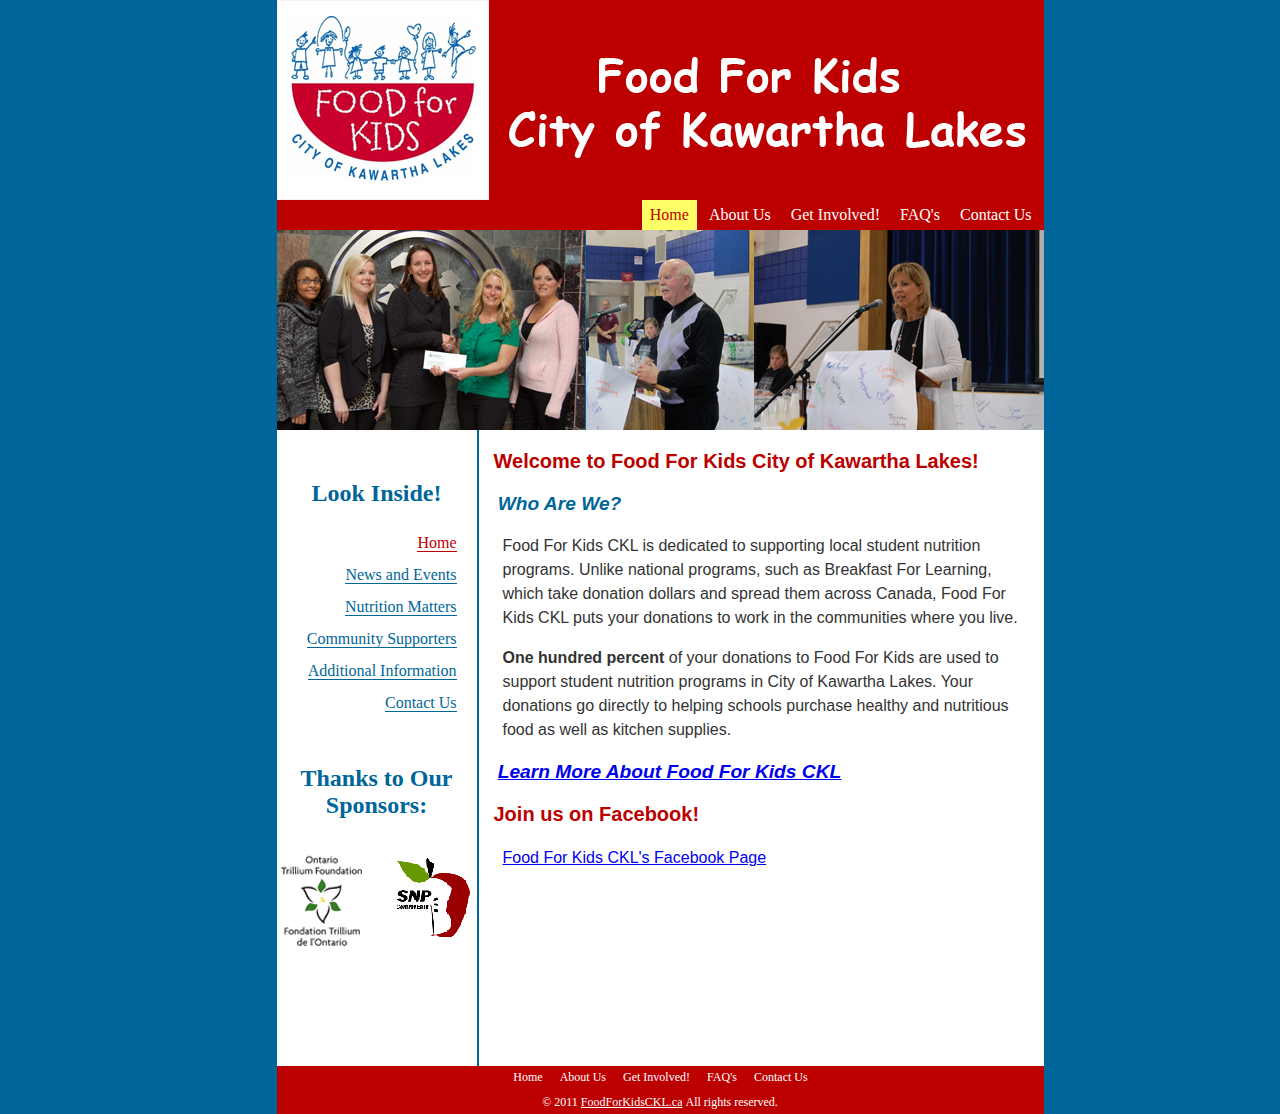
==== index.html @ 36b68f15 "Initial commit" ====
<!DOCTYPE html PUBLIC "-//W3C//DTD XHTML 1.0 Transitional//EN" "http://www.w3.org/TR/xhtml1/DTD/xhtml1-transitional.dtd">
<html xmlns="http://www.w3.org/1999/xhtml">
<head>
<meta http-equiv="Content-Type" content="text/html; charset=utf-8" />
<title>foodforkidsckl.ca</title>


<link href="main.css" rel="stylesheet" type="text/css" />

</head>

<body>
	<div id="container">
    <div id="FFKLogo"><img src="_images/Banner_767pxWide.jpg" alt="FoodForKidsLogo" width="767" height="200" /></div>
    
    <div id="nav">
    <ul>
    	<li><a href="ContactUs.htm">Contact Us</a></li> 
        <li><a href="FAQs.htm">FAQ's</a></li>
        <li><a href="HowToGetInvolved.htm">Get Involved!</a></li>
        <li><a href="AboutUs.htm">About Us</a></li>
    	<li><a href="index.html" class="current">Home</a></li>
        </ul>
</div>

<div id="pictures">

<SCRIPT LANGUAGE="Javascript"  type="text/javascript">  
// -->
                      function image() {  
};

image = new image();
number = 0;

// imageArray
					image[number++] = "<img src='_images/EatingKids_01.jpg' alt=' Reload page to see another image.' border='0' width='767' height='200'>"
					image[number++] = "<img src='_images/EatingKids_02.jpg' alt=' Reload page to see another image.' border='0' width='767' height='200'>"
					image[number++] = "<img src='_images/EatingKids_03.jpg' alt=' Reload page to see another image.' border='0' width='767' height='200'>"
					image[number++] = "<img src='_images/EatingKids_04.jpg' alt=' Reload page to see another image.' border='0' width='767' height='200'>"
					image[number++] = "<img src='_images/EatingKids_05.jpg' alt=' Reload page to see another image.' border='0' width='767' height='200'>"
					image[number++] = "<img src='_images/EatingKids_06.jpg' alt=' Reload page to see another image.' border='0' width='767' height='200'>"
					image[number++] = "<img src='_images/EatingKids_07.jpg' alt=' Reload page to see another image.' border='0' width='767' height='200'>"
					image[number++] = "<img src='_images/EatingKids_08.jpg' alt=' Reload page to see another image.' border='0' width='767' height='200'>"
					image[number++] = "<img src='_images/EatingKids_09.jpg' alt=' Reload page to see another image.' border='0' width='767' height='200'>"
					image[number++] = "<img src='_images/EatingKids_10.jpg' alt=' Reload page to see another image.' border='0' width='767' height='200'>"
					image[number++] = "<img src='_images/EatingKids_11.jpg' alt=' Reload page to see another image.' border='0' width='767' height='200'>"

// keep adding items here...

increment = Math.floor(Math.random() * number);

document.write(image[increment]);

// --></SCRIPT>
</div>

        <div id="sidebar" class="Index">
        	<h1>Look Inside!</h1>
            	<ul>
                	<li><a href="index.html" class="current">Home</a></li>
                    <li><a href="NewsEventsList.htm">News and Events</a></li>
                    <li><a href="NutritionMatters.htm">Nutrition Matters</a></li>
                    <li><a href="CommunitySupporters.htm">Community Supporters</a></li>
                    <li><a href="AdditionalInformation.htm">Additional Information</a></li>
                    <li><a href="ContactUs.htm">Contact Us</a></li>
				</ul>
                <br />
            <h2>Thanks to Our Sponsors:</h2>
            <div id="SponsorsLogos"><img src="_images/Sponsors_whitebackground.jpg" alt="FoodForKidsLogoSmall" width="200" height="200" /></div>
		</div><!--end#sidebar-->   

                                   
      <div id="mainContent" class="Index">
        <h1>Welcome to Food For Kids City of Kawartha Lakes!</h1>
            <h2>Who Are We?</h2>
            	<p>Food For Kids CKL is dedicated to supporting local student nutrition programs.  Unlike national programs, such as Breakfast For Learning, which take donation dollars and spread them across Canada, Food For Kids CKL puts your donations to work in the communities where you live.</p>  
                <p><b>One hundred percent</b> of your donations to Food For Kids are used to support student nutrition programs in City of Kawartha Lakes.  Your donations go directly to helping schools purchase healthy and nutritious food as well as kitchen supplies.</p>
            
        
        	<h2><a href="AboutUs.htm">Learn More About Food For Kids CKL</a></h2>
              
              <h1>Join us on Facebook!</h1>
              <p><a href="http://www.facebook.com/foodforkids.ckl" target="_blank">Food For Kids CKL's Facebook Page</a></p>
                <br />
                  <br />
                    <br />
                      <br />
                        <br />  <br />
                          <br />
                            <br />
                              <br />
           
     <br />


           
           
           
                                    
		</div>  <!--end#mainContent-->    
   
        <div id="footer">
        <ul>
            <li><a href="index.html" class="current">Home</a></li>
            <li><a href="AboutUs.htm">About Us</a></li>
            <li><a href="HowToGetInvolved.htm">Get Involved!</a></li>
            <li><a href="FAQs.htm">FAQ's</a></li>
            <li><a href="ContactUs.htm">Contact Us</a></li>   	 		
        </ul>
             
          	<br />&copy; 2011 <a style="color:#ffffff" href="foodforkidsckl.ca">FoodForKidsCKL.ca</a>&nbsp;All rights reserved.
	</div>
	</div>  <!-- end#container-->            
</body>
</html>
---- main.css ----
/*@charset "utf-8"*/
/* CSS Document */

/****************
foodforkids.ca styles Version 1.0
October 16, 2010
Copyright Steve Armitage
****************/

/********************
Colour Values:
#b00	Deep Red
#069	Dark Teal

PS:
R 188 G 0 B 0 = $b00 = #bc0000
********************/

body,
html {
	margin:0;
	padding:0;
	color:#000;
	background:#069;
	padding-left: 20px;
}

/* neutralize browser spacing for vertical elements */
h1, h2, h3, h4, h5, h6, p, pre, blockquote, ul, ol, dl, address {
	margin:1em 0;
	padding:0;
}

#container {
	width:767px;
	margin:0 auto;
	background:#fff;
}

#nav {
	list-style:none;
	witdh: 767px;
	height:30px;
	background-color:#bc0000;
	margin: 0px 0 0 0;
	text-decoration:none;
}

#nav ul{
	margin:0;
	padding:0;
	list-style:none;
	text-decoration:none;
	list-style-type: none;
}


#nav li{
	float:right;
	text-decoration:none;
}

#nav li a{
	background-color:#bc0000;
	padding: 3px 8px;
	display:block;
	font-family:"Comic Sans MS", cursive;
	font-size:16px;
	color:#fff;
	text-decoration:none;
	line-height:24px;
	margin-right:0.25em;
	margine-left:0.25em;
}

#nav li a:hover{
	background-color:#fff;
	color:#069;
}

#nav li a:active{
	background-color:#fff;
	color:#bc0000;
}

#nav li a.current{
	background-color:#FF6;
	color:#bc0000;
	text-decoration:none;
	cursor:default;
}

#sidebar {
	float:left;
	width:200px;
	background:#fff;
}

#sidebar h1{
	padding:0;
	margin:0;
	padding-top:50px;
	padding-bottom:20px;
	font-size:24px;
	text-align:center;
	width:200px;
	color:#069;
	background-color:#fff;
}

#sidebar h2{
	padding:0;
	margin:0;
	padding-top:220px;
	padding-bottom:20px;
	font-size:24px;
	text-align:center;
	width:200px;
	color:#069;
	background-color:#fff;
}

#sidebar ul{
	margin:0;
	padding:0;
	list-style:none;
	float:left;
	position:absolute;
	width:200px;
	background-color:#fff;
	height:220px;
}

#sidebar ul li{
	margin:0;
	padding:0;
	padding-right:20px;
	text-align:right;
}

#sidebar ul a{
	font-family:"Comic Sans MS", cursive;
	font-size:16px;
	color:#069;
	text-decoration:none;
	line-height:2em;
	margin:0;
	border-bottom:1px solid #069;
	/*display-block;*/
	width:180px;
}

#sidebar li a:hover{
	border-bottom:2px solid #069;	
}

#sidebar li a.current{
	color:#b00;
	cursor:default;
	border-bottom:1px solid #b00;
}

#mainContent {
	float:right;
	width:565px;
	background:#fff;
	border-left:2px solid #069;
}

#mainContent.CommunitySupporters {
	height:1600px;
}

#mainContent h1{
	font-size: 1.25em;
	font-family:Arial, Helvetica, sans-serif;
	font-style:bold;
	color:#b00;
	text-align:left;
	padding-left:0.75em;
}

#mainContent h2{
	font-size:1.2em;
	font-family:Arial, Helvetica, sans-serif;
	font-style:bold;
	color:#069;
	text-align:left;
	padding-left:1em;
	font-style:italic;
	
}

#mainContent h3{
	font-size:1.2em;
	font-family:Arial, Helvetica, sans-serif;
	font-style:bold;
	color:#000;
	text-align:left;
	padding-left:1em;
	font-style:italic;
	
}

#mainContent h4{
	font-size:1.1em;
	font-family:Arial, Helvetica, sans-serif;
	font-style:italic;
	color:#069;
	text-align:left;
	padding-left:2em;
}

#mainContent p{
	font-family:Arial, Helvetica, sans-serif;
	font-size:1em;
	line-height:1.5em;
	padding-right:1.5em;
	padding-left:1.5em;
	color:#333333;
	margin-top:1em;	
}

#mainContent blockquote{
	margin-left:30px;
	margin-right:30px;
	padding:3px 3px 0px 3px;
	background-color:#F0F0F0;
	background-image:url(_images/leftquote.gif);
	background-position:top left;
	background-repeat:no-repeat;
	text-indent:20px;
	font-family:Arial, Helvetica, sans-serif;
}

#mainContent blockquote p{
	font-style: italic;
	padding-bottom:1.3em;
	background-image:url(_images/rightquote.gif);
	background-repeat:no-repeat;
	background-position:bottom right;	
}

#mainContent blockquote ref{
	margin-left:90px;
	font-family:Arial, Helvetica, sans-serif;
}

#mainContent ul{
	margin:0 0 0 30px;
	padding:0 10px 0 10px;
	list-style:none;
	float:left;
	position:absolute;
	background-color:#fff;
}

#mainContent ul li{
	background-image:url(_images/ListBackground.jpg);
	background-repeat:no-repeat;
	margin:0;
	padding:0px 0 20px 40px;
	font-family:Arial, Helvetica, sans-serif;
	font-size:1em;
}

#mainContent ul a{
		font-family:Arial, Helvetica, sans-serif;
		font-size:1em;
		color:#0000ff;
		text-decoration:none;
		line-height:1.75em;
		margin:0;
		border-bottom:1px solid #0000ff;
}

#mainContent li a:hover{
		border-bottom:2px solid #0000ff;
}

#mainContent li a:visited{
		color:#600;
		border-bottom:1px solid #600;
}

#CommunityMembers {
		height:350px;
}

#footer {
	clear:both;
	background:#bc0000;
	font-size:12px;
	line-height:24px;
	color:#fff;
	font-family:"Comic Sans MS", cursive;
	text-align:center;
}
/*
#footer {
	height:50px;
	text-align:center;
	font-size:12px;
	line-height:24px;
	clear:both;
	color:#FFF;
	width:100%;
	overflow:hidden;
}
*/
#footer ul{
	clear:left;
	float:left;
	margin:0;
	padding:0;
	list-style:none;
	text-decoration:none;
	position:relative;
	left:50%;
	text-align:center;
}

#footer ul li{
	display:block;
	float:left;
	list-style:none;
	margin:0;
	padding:0;
	position:relative;
	right:50%;
}

#footer ul li a{
	display:block;
	margin:0 0 0 1px;
	padding:3px 8px;
	text-decoration:none;
	font-size:12px;
	line-height:16px;
	color:#fff;
}

#footer li a:hover{
	text-decoration: underline;	
}

#footer li a:active{
	background-color:#fff;
	color:#bc0000;
}

*html #footer {
	height:1px;
}
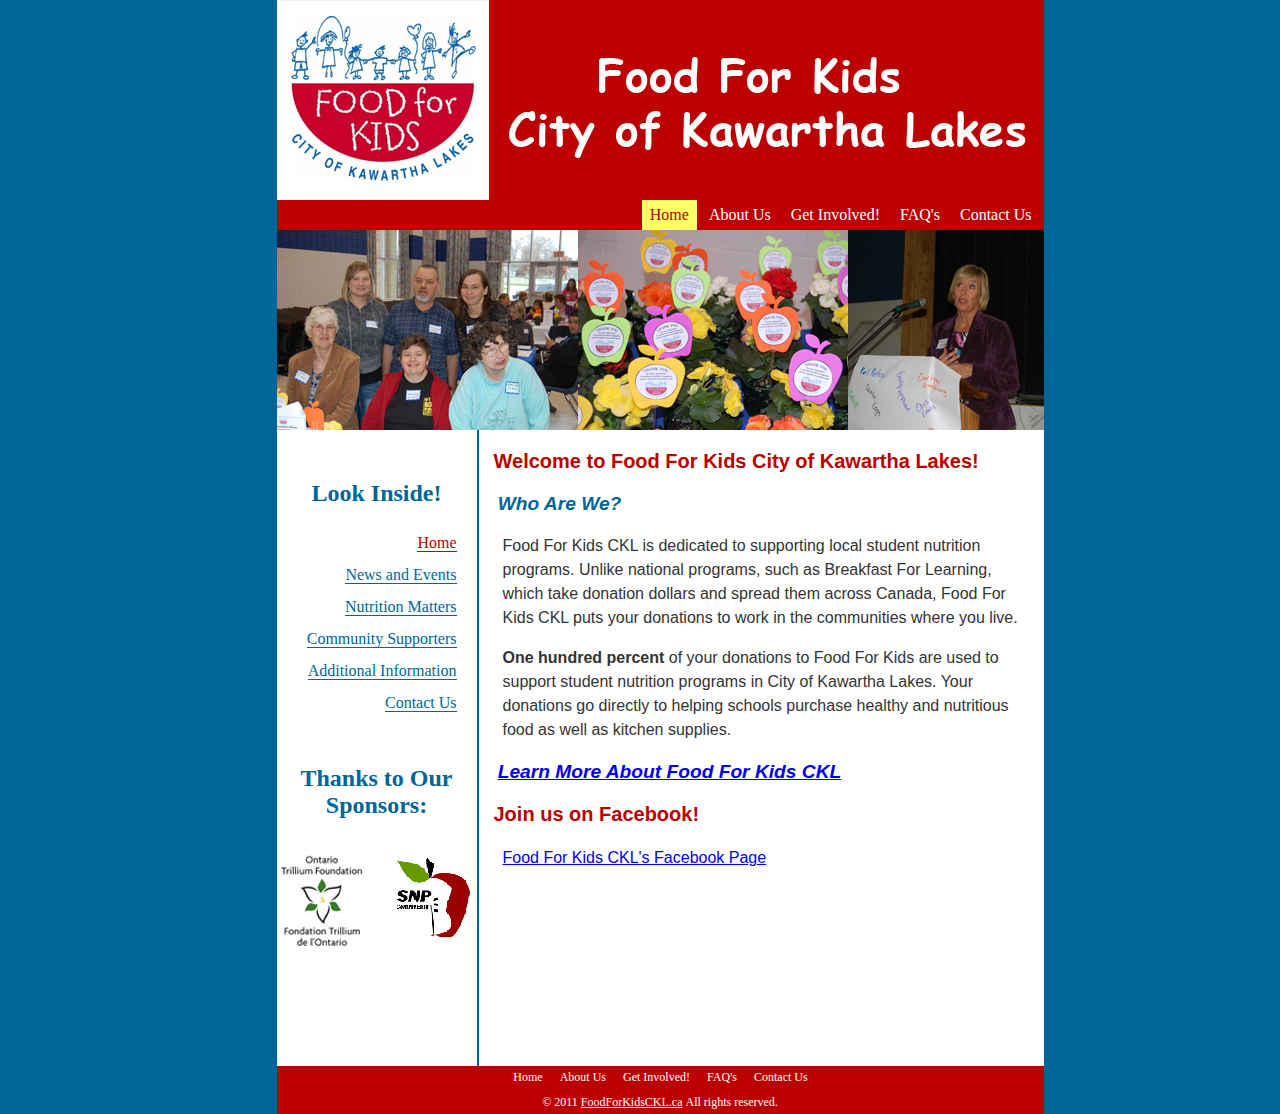
==== commit 8bab63d4: "Fix broken footer links" ====
--- a/index.html
+++ b/index.html
@@ -12,10 +12,10 @@
 <body>
 	<div id="container">
     <div id="FFKLogo"><img src="_images/Banner_767pxWide.jpg" alt="FoodForKidsLogo" width="767" height="200" /></div>
-    
+
     <div id="nav">
     <ul>
-    	<li><a href="ContactUs.htm">Contact Us</a></li> 
+    	<li><a href="ContactUs.htm">Contact Us</a></li>
         <li><a href="FAQs.htm">FAQ's</a></li>
         <li><a href="HowToGetInvolved.htm">Get Involved!</a></li>
         <li><a href="AboutUs.htm">About Us</a></li>
@@ -25,9 +25,9 @@
 
 <div id="pictures">
 
-<SCRIPT LANGUAGE="Javascript"  type="text/javascript">  
+<SCRIPT LANGUAGE="Javascript"  type="text/javascript">
 // -->
-                      function image() {  
+                      function image() {
 };
 
 image = new image();
@@ -68,18 +68,18 @@
                 <br />
             <h2>Thanks to Our Sponsors:</h2>
             <div id="SponsorsLogos"><img src="_images/Sponsors_whitebackground.jpg" alt="FoodForKidsLogoSmall" width="200" height="200" /></div>
-		</div><!--end#sidebar-->   
+		</div><!--end#sidebar-->
 
-                                   
+
       <div id="mainContent" class="Index">
         <h1>Welcome to Food For Kids City of Kawartha Lakes!</h1>
             <h2>Who Are We?</h2>
-            	<p>Food For Kids CKL is dedicated to supporting local student nutrition programs.  Unlike national programs, such as Breakfast For Learning, which take donation dollars and spread them across Canada, Food For Kids CKL puts your donations to work in the communities where you live.</p>  
+            	<p>Food For Kids CKL is dedicated to supporting local student nutrition programs.  Unlike national programs, such as Breakfast For Learning, which take donation dollars and spread them across Canada, Food For Kids CKL puts your donations to work in the communities where you live.</p>
                 <p><b>One hundred percent</b> of your donations to Food For Kids are used to support student nutrition programs in City of Kawartha Lakes.  Your donations go directly to helping schools purchase healthy and nutritious food as well as kitchen supplies.</p>
-            
-        
+
+
         	<h2><a href="AboutUs.htm">Learn More About Food For Kids CKL</a></h2>
-              
+
               <h1>Join us on Facebook!</h1>
               <p><a href="http://www.facebook.com/foodforkids.ckl" target="_blank">Food For Kids CKL's Facebook Page</a></p>
                 <br />
@@ -90,27 +90,27 @@
                           <br />
                             <br />
                               <br />
-           
+
      <br />
 
 
-           
-           
-           
-                                    
-		</div>  <!--end#mainContent-->    
-   
+
+
+
+
+		</div>  <!--end#mainContent-->
+
         <div id="footer">
         <ul>
             <li><a href="index.html" class="current">Home</a></li>
             <li><a href="AboutUs.htm">About Us</a></li>
             <li><a href="HowToGetInvolved.htm">Get Involved!</a></li>
             <li><a href="FAQs.htm">FAQ's</a></li>
-            <li><a href="ContactUs.htm">Contact Us</a></li>   	 		
+            <li><a href="ContactUs.htm">Contact Us</a></li>
         </ul>
-             
-          	<br />&copy; 2011 <a style="color:#ffffff" href="foodforkidsckl.ca">FoodForKidsCKL.ca</a>&nbsp;All rights reserved.
+
+          	<br />&copy; 2011 <a style="color:#ffffff" href="http://www.foodforkidsckl.ca">FoodForKidsCKL.ca</a>&nbsp;All rights reserved.
 	</div>
-	</div>  <!-- end#container-->            
+	</div>  <!-- end#container-->
 </body>
 </html>
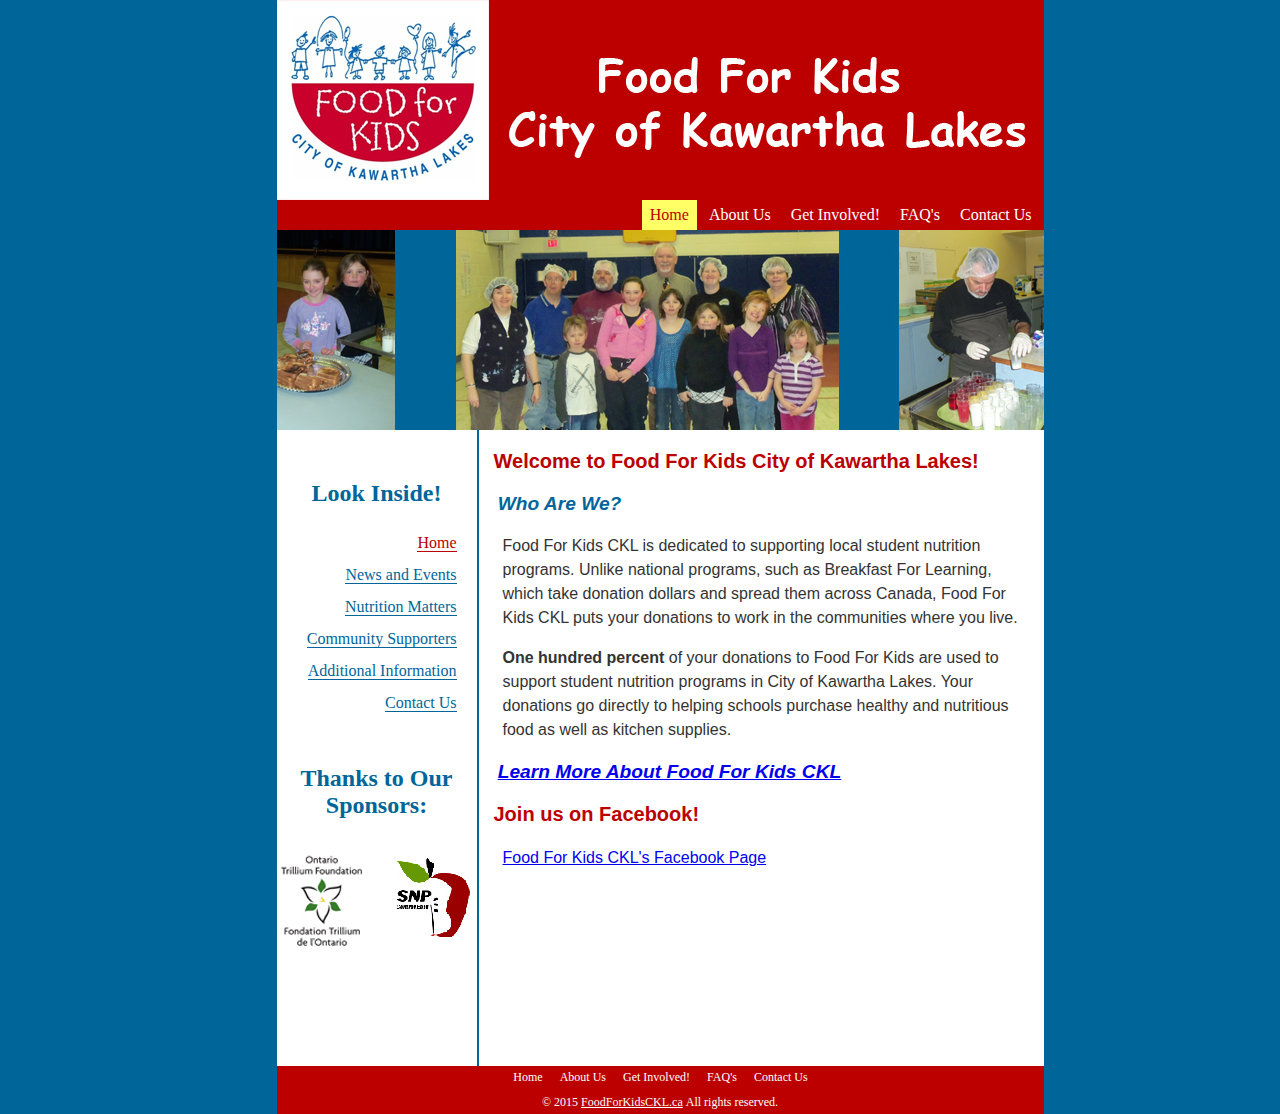
==== commit 9ece25ba: "Update" ====
--- a/index.html
+++ b/index.html
@@ -109,7 +109,7 @@
             <li><a href="ContactUs.htm">Contact Us</a></li>
         </ul>
 
-          	<br />&copy; 2011 <a style="color:#ffffff" href="http://www.foodforkidsckl.ca">FoodForKidsCKL.ca</a>&nbsp;All rights reserved.
+          	<br />&copy; 2015 <a style="color:#ffffff" href="http://www.foodforkidsckl.ca">FoodForKidsCKL.ca</a>&nbsp;All rights reserved.
 	</div>
 	</div>  <!-- end#container-->
 </body>
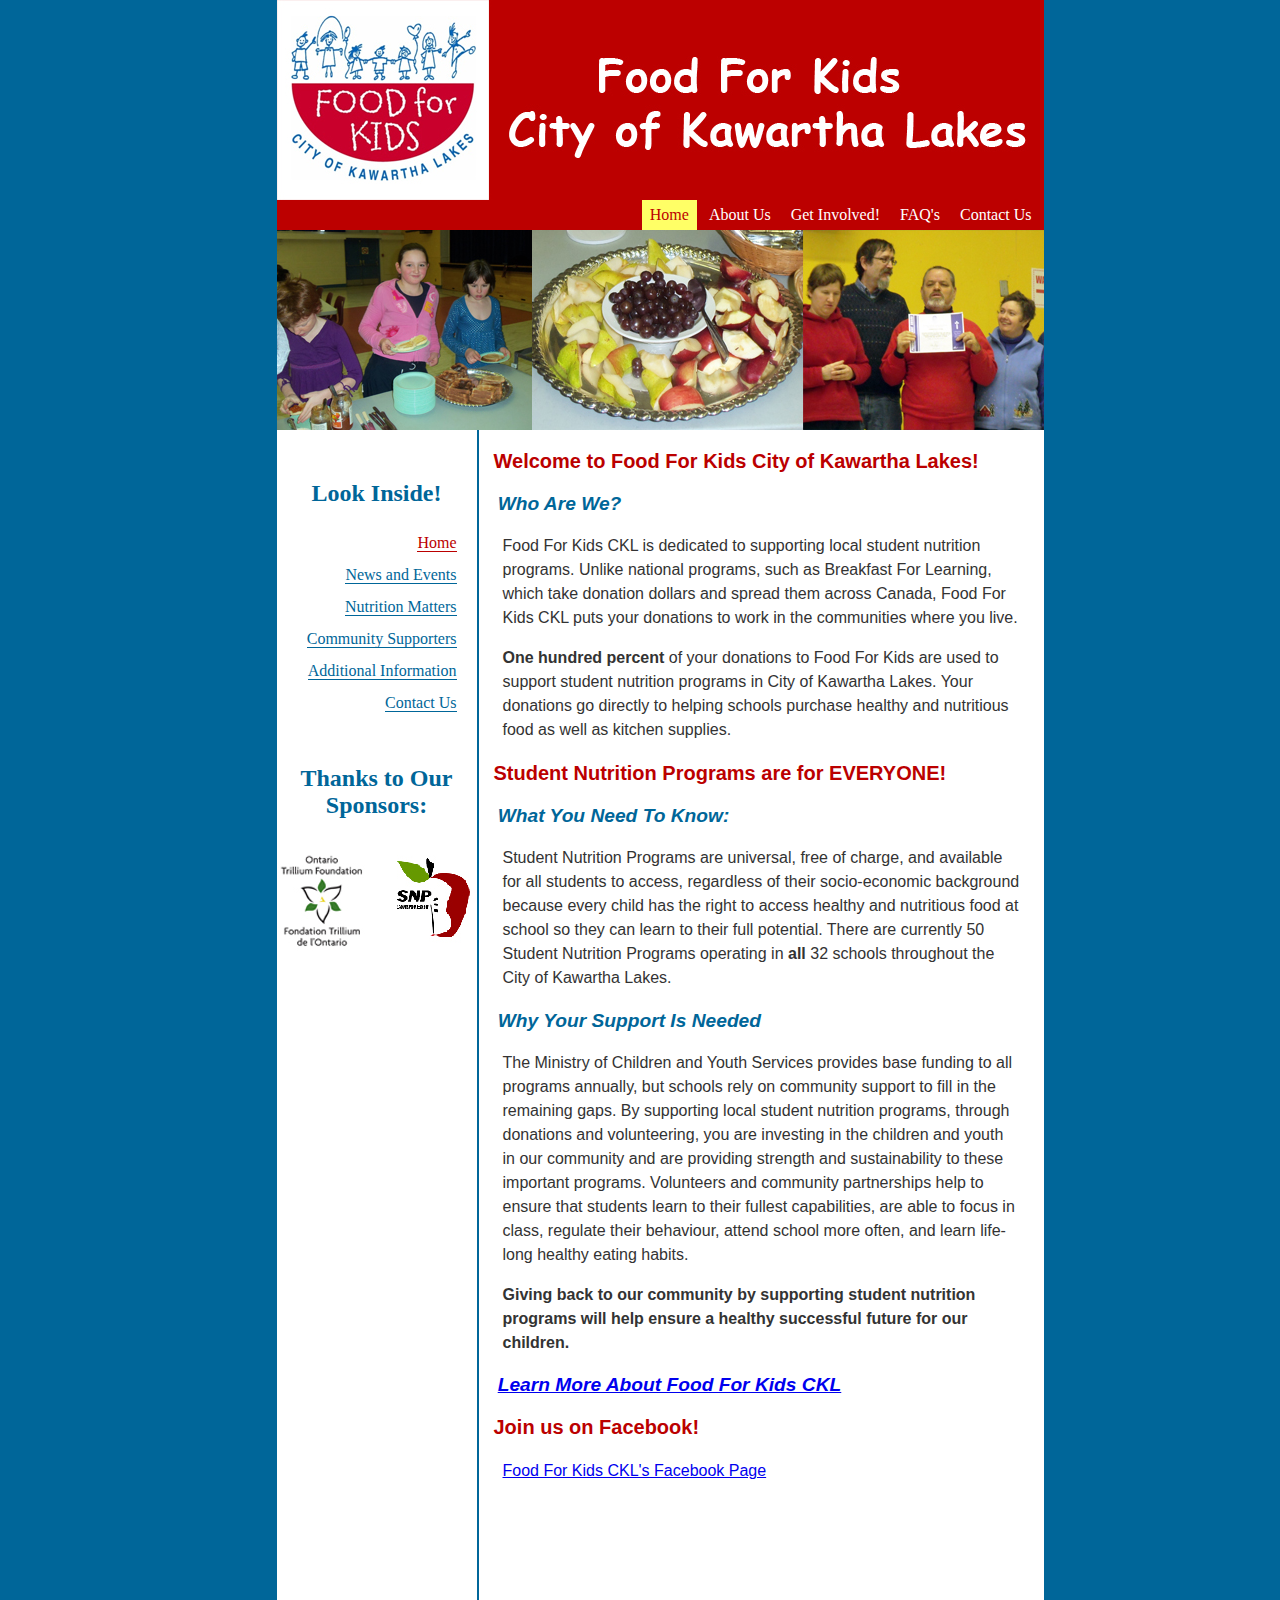
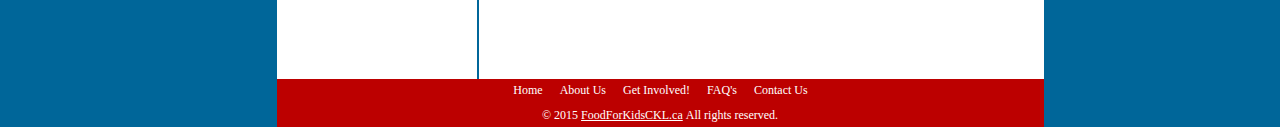
==== commit 2946bb45: "Update2" ====
--- a/index.html
+++ b/index.html
@@ -12,10 +12,10 @@
 <body>
 	<div id="container">
     <div id="FFKLogo"><img src="_images/Banner_767pxWide.jpg" alt="FoodForKidsLogo" width="767" height="200" /></div>
-
+    
     <div id="nav">
     <ul>
-    	<li><a href="ContactUs.htm">Contact Us</a></li>
+    	<li><a href="ContactUs.htm">Contact Us</a></li> 
         <li><a href="FAQs.htm">FAQ's</a></li>
         <li><a href="HowToGetInvolved.htm">Get Involved!</a></li>
         <li><a href="AboutUs.htm">About Us</a></li>
@@ -25,9 +25,9 @@
 
 <div id="pictures">
 
-<SCRIPT LANGUAGE="Javascript"  type="text/javascript">
+<SCRIPT LANGUAGE="Javascript"  type="text/javascript">  
 // -->
-                      function image() {
+                      function image() {  
 };
 
 image = new image();
@@ -68,18 +68,25 @@
                 <br />
             <h2>Thanks to Our Sponsors:</h2>
             <div id="SponsorsLogos"><img src="_images/Sponsors_whitebackground.jpg" alt="FoodForKidsLogoSmall" width="200" height="200" /></div>
-		</div><!--end#sidebar-->
+		</div><!--end#sidebar-->   
 
-
+                                   
       <div id="mainContent" class="Index">
         <h1>Welcome to Food For Kids City of Kawartha Lakes!</h1>
             <h2>Who Are We?</h2>
-            	<p>Food For Kids CKL is dedicated to supporting local student nutrition programs.  Unlike national programs, such as Breakfast For Learning, which take donation dollars and spread them across Canada, Food For Kids CKL puts your donations to work in the communities where you live.</p>
+            	<p>Food For Kids CKL is dedicated to supporting local student nutrition programs.  Unlike national programs, such as Breakfast For Learning, which take donation dollars and spread them across Canada, Food For Kids CKL puts your donations to work in the communities where you live.</p>  
                 <p><b>One hundred percent</b> of your donations to Food For Kids are used to support student nutrition programs in City of Kawartha Lakes.  Your donations go directly to helping schools purchase healthy and nutritious food as well as kitchen supplies.</p>
+            
+        <h1>Student Nutrition Programs are for EVERYONE!</h1>
+            <h2>What You Need To Know:</h2>
+            	<p>Student Nutrition Programs are universal, free of charge, and available for all students to access, regardless of their socio-economic background because every child has the right to access healthy and nutritious food at school so they can learn to their full potential.  There are currently 50 Student Nutrition Programs operating in <strong>all</strong> 32 schools throughout the City of Kawartha Lakes.</p>  
+          	<h2>Why Your Support Is Needed</h2>
+       	<p>The Ministry of Children and Youth Services provides base funding to all programs annually, but schools rely on community support to fill in the remaining gaps.  By supporting local student nutrition programs, through donations and volunteering, you are investing in the children and youth in our community and are providing strength and sustainability to these important programs.  Volunteers and community partnerships help to ensure that students learn to their fullest capabilities, are able to focus in class, regulate their behaviour, attend school more often, and learn life-long healthy eating habits.
+</p><p><strong>Giving back to our community by supporting student nutrition programs will help ensure a healthy successful future for our children.</strong></p>  
+  
 
-
-        	<h2><a href="AboutUs.htm">Learn More About Food For Kids CKL</a></h2>
-
+<h2><a href="AboutUs.htm">Learn More About Food For Kids CKL</a></h2>
+              
               <h1>Join us on Facebook!</h1>
               <p><a href="http://www.facebook.com/foodforkids.ckl" target="_blank">Food For Kids CKL's Facebook Page</a></p>
                 <br />
@@ -90,27 +97,27 @@
                           <br />
                             <br />
                               <br />
-
+           
      <br />
 
 
-
-
-
-
-		</div>  <!--end#mainContent-->
-
+           
+           
+           
+                                    
+		</div>  <!--end#mainContent-->    
+   
         <div id="footer">
         <ul>
             <li><a href="index.html" class="current">Home</a></li>
             <li><a href="AboutUs.htm">About Us</a></li>
             <li><a href="HowToGetInvolved.htm">Get Involved!</a></li>
             <li><a href="FAQs.htm">FAQ's</a></li>
-            <li><a href="ContactUs.htm">Contact Us</a></li>
+            <li><a href="ContactUs.htm">Contact Us</a></li>   	 		
         </ul>
-
-          	<br />&copy; 2015 <a style="color:#ffffff" href="http://www.foodforkidsckl.ca">FoodForKidsCKL.ca</a>&nbsp;All rights reserved.
+             
+          	<br />&copy; 2015 <a style="color:#ffffff" href="foodforkidsckl.ca">FoodForKidsCKL.ca</a>&nbsp;All rights reserved.
 	</div>
-	</div>  <!-- end#container-->
+	</div>  <!-- end#container-->            
 </body>
 </html>
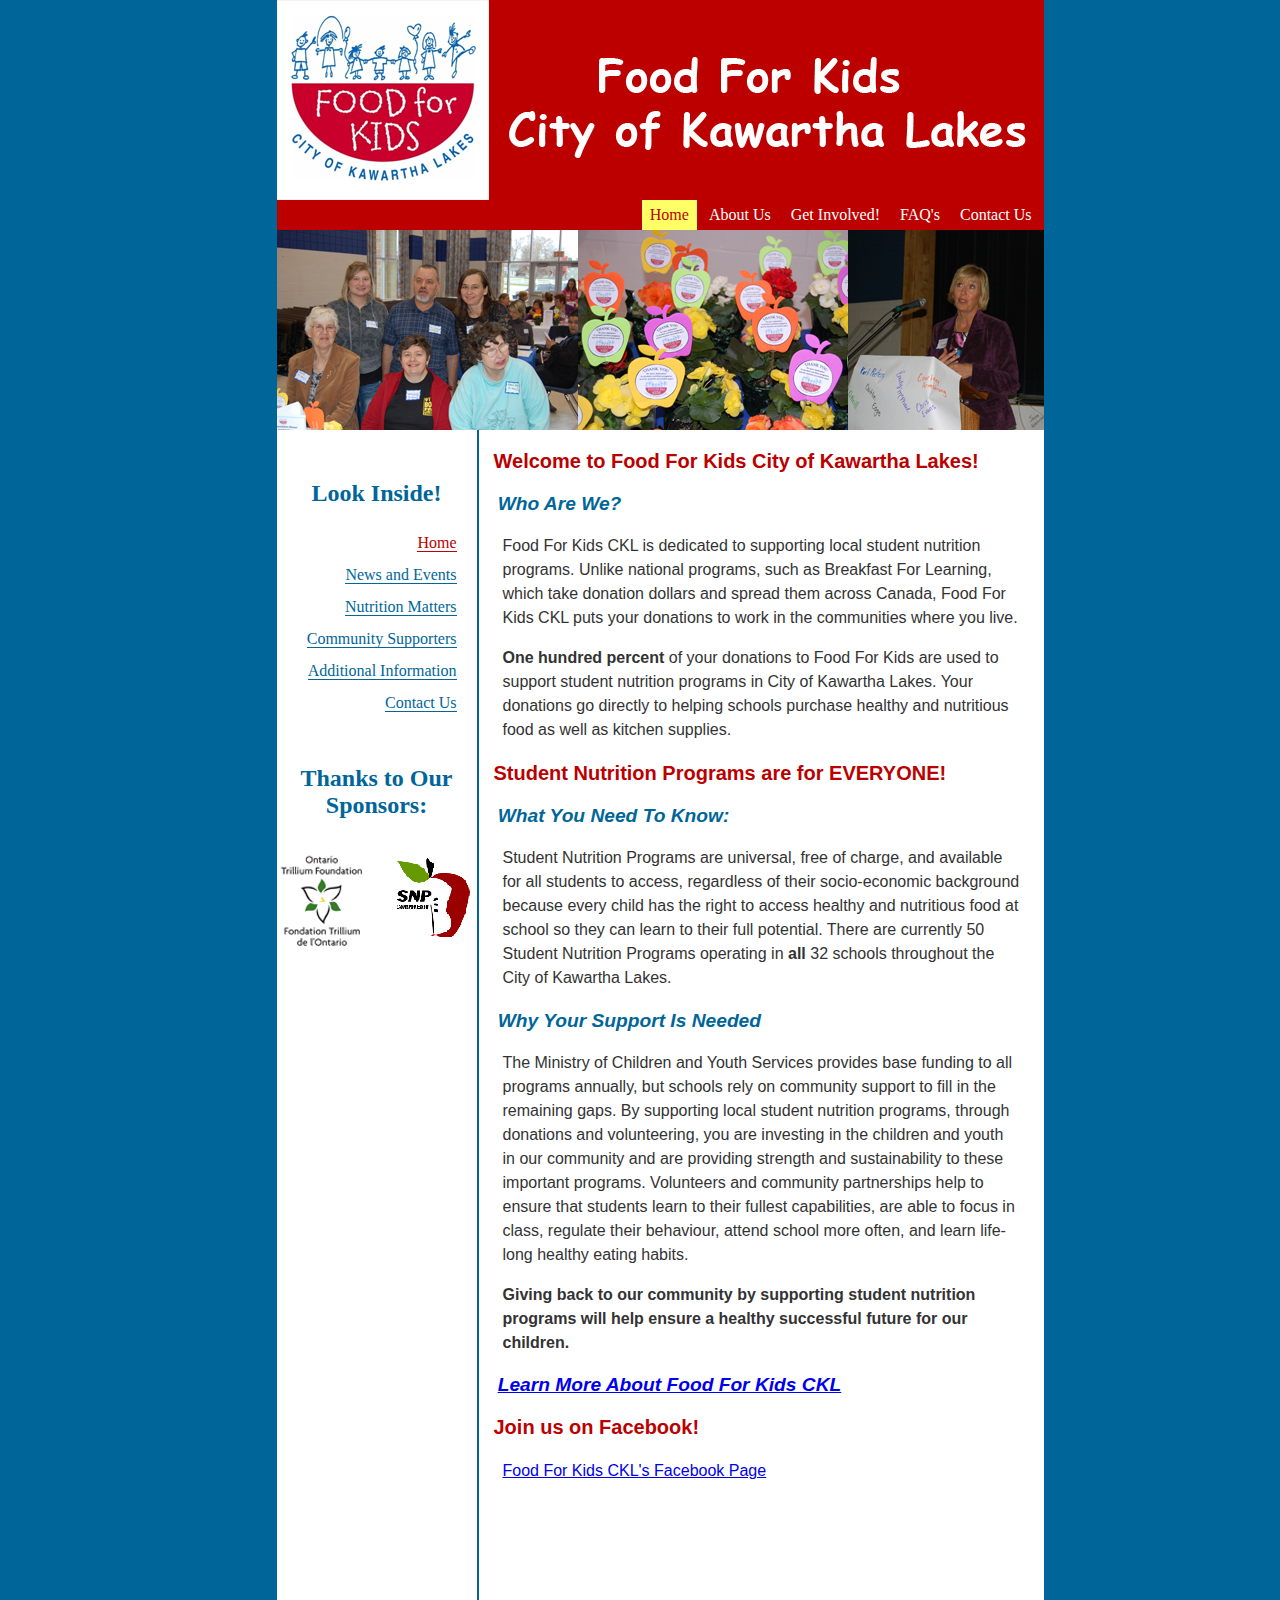
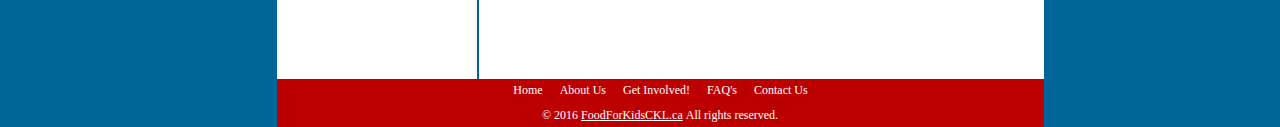
==== commit 69483c93: "Website Updates" ====
--- a/index.html
+++ b/index.html
@@ -41,11 +41,7 @@
 					image[number++] = "<img src='_images/EatingKids_05.jpg' alt=' Reload page to see another image.' border='0' width='767' height='200'>"
 					image[number++] = "<img src='_images/EatingKids_06.jpg' alt=' Reload page to see another image.' border='0' width='767' height='200'>"
 					image[number++] = "<img src='_images/EatingKids_07.jpg' alt=' Reload page to see another image.' border='0' width='767' height='200'>"
-					image[number++] = "<img src='_images/EatingKids_08.jpg' alt=' Reload page to see another image.' border='0' width='767' height='200'>"
-					image[number++] = "<img src='_images/EatingKids_09.jpg' alt=' Reload page to see another image.' border='0' width='767' height='200'>"
-					image[number++] = "<img src='_images/EatingKids_10.jpg' alt=' Reload page to see another image.' border='0' width='767' height='200'>"
-					image[number++] = "<img src='_images/EatingKids_11.jpg' alt=' Reload page to see another image.' border='0' width='767' height='200'>"
-
+					
 // keep adding items here...
 
 increment = Math.floor(Math.random() * number);
@@ -116,7 +112,7 @@
             <li><a href="ContactUs.htm">Contact Us</a></li>   	 		
         </ul>
              
-          	<br />&copy; 2015 <a style="color:#ffffff" href="foodforkidsckl.ca">FoodForKidsCKL.ca</a>&nbsp;All rights reserved.
+          	<br />&copy; 2016 <a style="color:#ffffff" href="foodforkidsckl.ca">FoodForKidsCKL.ca</a>&nbsp;All rights reserved.
 	</div>
 	</div>  <!-- end#container-->            
 </body>
--- a/main.css
+++ b/main.css
@@ -168,7 +168,7 @@
 }
 
 #mainContent.CommunitySupporters {
-	height:1600px;
+	height:2060px;
 }
 
 #mainContent h1{
@@ -284,7 +284,7 @@
 }
 
 #CommunityMembers {
-		height:350px;
+		height:480px;
 }
 
 #footer {
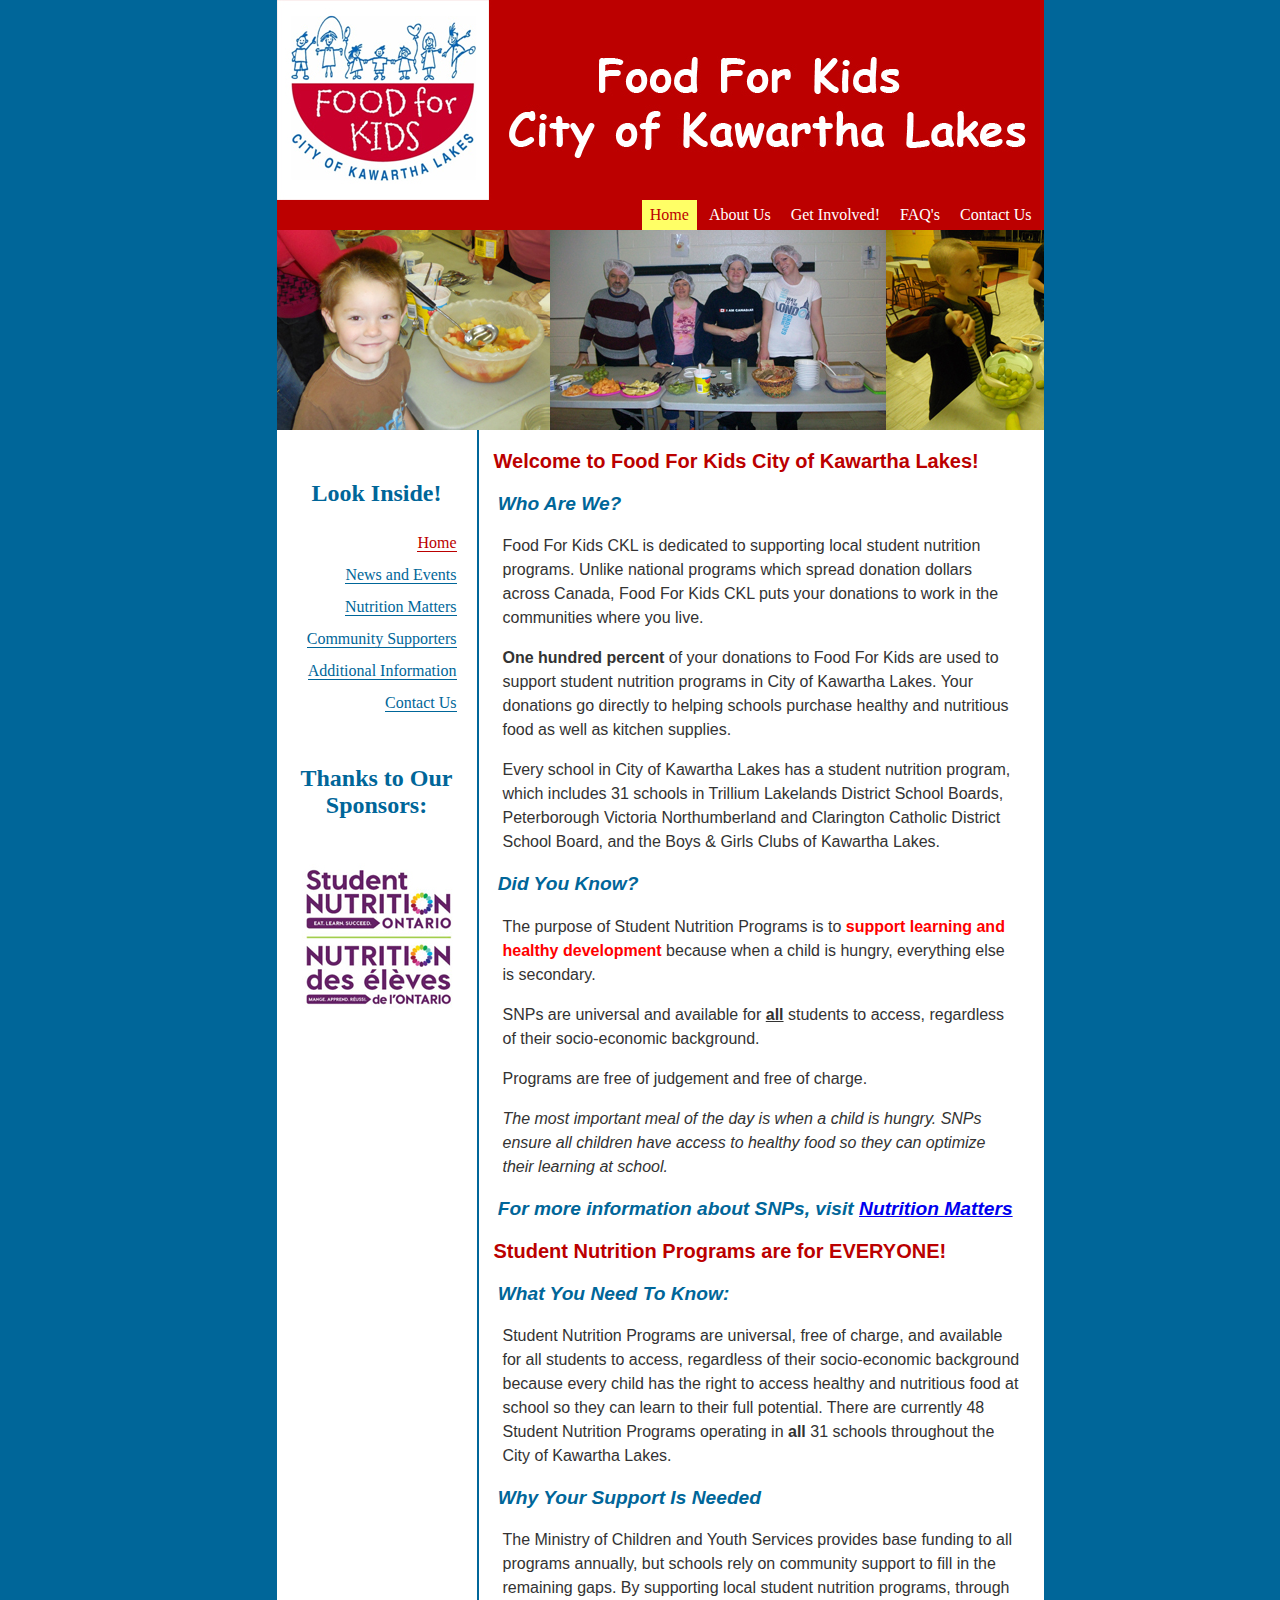
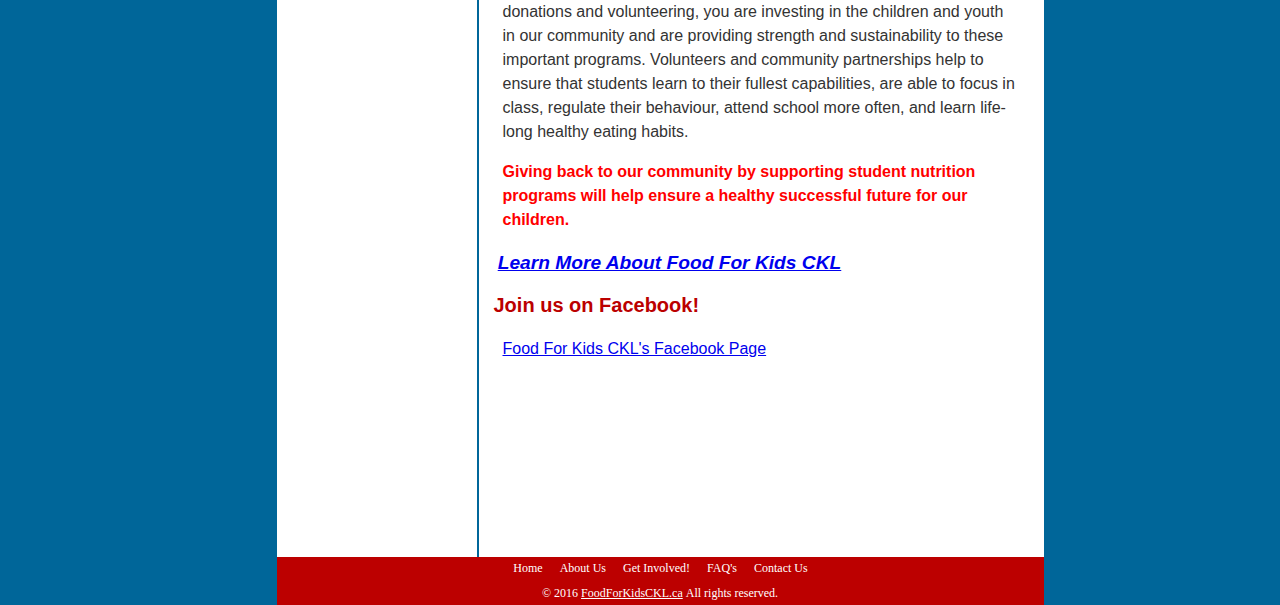
==== commit 8d02c156: "Add files via upload" ====
--- a/index.html
+++ b/index.html
@@ -1,119 +1,129 @@
-<!DOCTYPE html PUBLIC "-//W3C//DTD XHTML 1.0 Transitional//EN" "http://www.w3.org/TR/xhtml1/DTD/xhtml1-transitional.dtd">
-<html xmlns="http://www.w3.org/1999/xhtml">
-<head>
-<meta http-equiv="Content-Type" content="text/html; charset=utf-8" />
-<title>foodforkidsckl.ca</title>
-
-
-<link href="main.css" rel="stylesheet" type="text/css" />
-
-</head>
-
-<body>
-	<div id="container">
-    <div id="FFKLogo"><img src="_images/Banner_767pxWide.jpg" alt="FoodForKidsLogo" width="767" height="200" /></div>
-    
-    <div id="nav">
-    <ul>
-    	<li><a href="ContactUs.htm">Contact Us</a></li> 
-        <li><a href="FAQs.htm">FAQ's</a></li>
-        <li><a href="HowToGetInvolved.htm">Get Involved!</a></li>
-        <li><a href="AboutUs.htm">About Us</a></li>
-    	<li><a href="index.html" class="current">Home</a></li>
-        </ul>
-</div>
-
-<div id="pictures">
-
-<SCRIPT LANGUAGE="Javascript"  type="text/javascript">  
-// -->
-                      function image() {  
-};
-
-image = new image();
-number = 0;
-
-// imageArray
-					image[number++] = "<img src='_images/EatingKids_01.jpg' alt=' Reload page to see another image.' border='0' width='767' height='200'>"
-					image[number++] = "<img src='_images/EatingKids_02.jpg' alt=' Reload page to see another image.' border='0' width='767' height='200'>"
-					image[number++] = "<img src='_images/EatingKids_03.jpg' alt=' Reload page to see another image.' border='0' width='767' height='200'>"
-					image[number++] = "<img src='_images/EatingKids_04.jpg' alt=' Reload page to see another image.' border='0' width='767' height='200'>"
-					image[number++] = "<img src='_images/EatingKids_05.jpg' alt=' Reload page to see another image.' border='0' width='767' height='200'>"
-					image[number++] = "<img src='_images/EatingKids_06.jpg' alt=' Reload page to see another image.' border='0' width='767' height='200'>"
-					image[number++] = "<img src='_images/EatingKids_07.jpg' alt=' Reload page to see another image.' border='0' width='767' height='200'>"
-					
-// keep adding items here...
-
-increment = Math.floor(Math.random() * number);
-
-document.write(image[increment]);
-
-// --></SCRIPT>
-</div>
-
-        <div id="sidebar" class="Index">
-        	<h1>Look Inside!</h1>
-            	<ul>
-                	<li><a href="index.html" class="current">Home</a></li>
-                    <li><a href="NewsEventsList.htm">News and Events</a></li>
-                    <li><a href="NutritionMatters.htm">Nutrition Matters</a></li>
-                    <li><a href="CommunitySupporters.htm">Community Supporters</a></li>
-                    <li><a href="AdditionalInformation.htm">Additional Information</a></li>
-                    <li><a href="ContactUs.htm">Contact Us</a></li>
-				</ul>
-                <br />
-            <h2>Thanks to Our Sponsors:</h2>
-            <div id="SponsorsLogos"><img src="_images/Sponsors_whitebackground.jpg" alt="FoodForKidsLogoSmall" width="200" height="200" /></div>
-		</div><!--end#sidebar-->   
-
-                                   
-      <div id="mainContent" class="Index">
-        <h1>Welcome to Food For Kids City of Kawartha Lakes!</h1>
-            <h2>Who Are We?</h2>
-            	<p>Food For Kids CKL is dedicated to supporting local student nutrition programs.  Unlike national programs, such as Breakfast For Learning, which take donation dollars and spread them across Canada, Food For Kids CKL puts your donations to work in the communities where you live.</p>  
-                <p><b>One hundred percent</b> of your donations to Food For Kids are used to support student nutrition programs in City of Kawartha Lakes.  Your donations go directly to helping schools purchase healthy and nutritious food as well as kitchen supplies.</p>
-            
-        <h1>Student Nutrition Programs are for EVERYONE!</h1>
-            <h2>What You Need To Know:</h2>
-            	<p>Student Nutrition Programs are universal, free of charge, and available for all students to access, regardless of their socio-economic background because every child has the right to access healthy and nutritious food at school so they can learn to their full potential.  There are currently 50 Student Nutrition Programs operating in <strong>all</strong> 32 schools throughout the City of Kawartha Lakes.</p>  
-          	<h2>Why Your Support Is Needed</h2>
-       	<p>The Ministry of Children and Youth Services provides base funding to all programs annually, but schools rely on community support to fill in the remaining gaps.  By supporting local student nutrition programs, through donations and volunteering, you are investing in the children and youth in our community and are providing strength and sustainability to these important programs.  Volunteers and community partnerships help to ensure that students learn to their fullest capabilities, are able to focus in class, regulate their behaviour, attend school more often, and learn life-long healthy eating habits.
-</p><p><strong>Giving back to our community by supporting student nutrition programs will help ensure a healthy successful future for our children.</strong></p>  
-  
-
-<h2><a href="AboutUs.htm">Learn More About Food For Kids CKL</a></h2>
-              
-              <h1>Join us on Facebook!</h1>
-              <p><a href="http://www.facebook.com/foodforkids.ckl" target="_blank">Food For Kids CKL's Facebook Page</a></p>
-                <br />
-                  <br />
-                    <br />
-                      <br />
-                        <br />  <br />
-                          <br />
-                            <br />
-                              <br />
-           
-     <br />
-
-
-           
-           
-           
-                                    
-		</div>  <!--end#mainContent-->    
-   
-        <div id="footer">
-        <ul>
-            <li><a href="index.html" class="current">Home</a></li>
-            <li><a href="AboutUs.htm">About Us</a></li>
-            <li><a href="HowToGetInvolved.htm">Get Involved!</a></li>
-            <li><a href="FAQs.htm">FAQ's</a></li>
-            <li><a href="ContactUs.htm">Contact Us</a></li>   	 		
-        </ul>
-             
-          	<br />&copy; 2016 <a style="color:#ffffff" href="foodforkidsckl.ca">FoodForKidsCKL.ca</a>&nbsp;All rights reserved.
-	</div>
-	</div>  <!-- end#container-->            
-</body>
-</html>
+<!DOCTYPE html PUBLIC "-//W3C//DTD XHTML 1.0 Transitional//EN" "http://www.w3.org/TR/xhtml1/DTD/xhtml1-transitional.dtd">
+<html xmlns="http://www.w3.org/1999/xhtml">
+<head>
+<meta http-equiv="Content-Type" content="text/html; charset=utf-8" />
+<title>foodforkidsckl.ca</title>
+
+
+<link href="main.css" rel="stylesheet" type="text/css" />
+
+</head>
+
+<body>
+	<div id="container">
+    <div id="FFKLogo"><img src="_images/Banner_767pxWide.jpg" alt="FoodForKidsLogo" width="767" height="200" /></div>
+    
+    <div id="nav">
+    <ul>
+    	<li><a href="ContactUs.htm">Contact Us</a></li> 
+        <li><a href="FAQs.htm">FAQ's</a></li>
+        <li><a href="HowToGetInvolved.htm">Get Involved!</a></li>
+        <li><a href="AboutUs.htm">About Us</a></li>
+    	<li><a href="index.html" class="current">Home</a></li>
+        </ul>
+</div>
+
+<div id="pictures">
+
+<SCRIPT LANGUAGE="Javascript"  type="text/javascript">  
+// -->
+                      function image() {  
+};
+
+image = new image();
+number = 0;
+
+// imageArray
+					image[number++] = "<img src='_images/EatingKids_01.jpg' alt=' Reload page to see another image.' border='0' width='767' height='200'>"
+					image[number++] = "<img src='_images/EatingKids_02.jpg' alt=' Reload page to see another image.' border='0' width='767' height='200'>"
+					image[number++] = "<img src='_images/EatingKids_03.jpg' alt=' Reload page to see another image.' border='0' width='767' height='200'>"
+					image[number++] = "<img src='_images/EatingKids_04.jpg' alt=' Reload page to see another image.' border='0' width='767' height='200'>"
+					image[number++] = "<img src='_images/EatingKids_05.jpg' alt=' Reload page to see another image.' border='0' width='767' height='200'>"
+					image[number++] = "<img src='_images/EatingKids_06.jpg' alt=' Reload page to see another image.' border='0' width='767' height='200'>"
+					image[number++] = "<img src='_images/EatingKids_07.jpg' alt=' Reload page to see another image.' border='0' width='767' height='200'>"
+					
+// keep adding items here...
+
+increment = Math.floor(Math.random() * number);
+
+document.write(image[increment]);
+
+// --></SCRIPT>
+</div>
+
+        <div id="sidebar" class="Index">
+        	<h1>Look Inside!</h1>
+            	<ul>
+                	<li><a href="index.html" class="current">Home</a></li>
+                    <li><a href="NewsEventsList.htm">News and Events</a></li>
+                    <li><a href="NutritionMatters.htm">Nutrition Matters</a></li>
+                    <li><a href="CommunitySupporters.htm">Community Supporters</a></li>
+                    <li><a href="AdditionalInformation.htm">Additional Information</a></li>
+                    <li><a href="ContactUs.htm">Contact Us</a></li>
+				</ul>
+                <br />
+            <h2>Thanks to Our Sponsors:</h2>
+            <div id="SponsorsLogos"><img src="_images/Sponsors_whitebackground.jpg" alt="FoodForKidsLogoSmall" width="200" height="200" /></div>
+		</div><!--end#sidebar-->   
+
+                                   
+      <div id="mainContent" class="Index">
+        <h1>Welcome to Food For Kids City of Kawartha Lakes!</h1>
+            <h2>Who Are We?</h2>
+            	<p>Food For Kids CKL is dedicated to supporting local student nutrition programs.  Unlike national programs which spread donation dollars across Canada, Food For Kids CKL puts your donations to work in the communities where you live.</p>  
+                <p><b>One hundred percent</b> of your donations to Food For Kids are used to support student nutrition programs in City of Kawartha Lakes.  Your donations go directly to helping schools purchase healthy and nutritious food as well as kitchen supplies.</p>
+                <p>Every school in City of Kawartha Lakes has a student nutrition program, which includes 31 schools in Trillium Lakelands District School Boards, Peterborough Victoria Northumberland and Clarington Catholic District School Board, and the Boys &amp; Girls Clubs of Kawartha Lakes.</p>
+         
+        	<h2>Did You Know?</h2>
+            	<p>The purpose of Student Nutrition Programs is to <b><span style="color:red"> support learning and healthy development</span></b> because when a child is hungry, everything else is secondary.</p>
+                <p>SNPs are universal and available for <b><u>all</u></b> students to access, regardless of their socio-economic background.</p>
+                <p>Programs are free of judgement and free of charge.</p>
+                <p><i>The most important meal of the day is when a child is hungry.  SNPs ensure all children have access to healthy food so they can optimize their learning at school.</i></p>
+            <h2>For more information about SNPs, visit <a href="NutritionMatters.htm">Nutrition Matters</a></h2>
+                
+        	
+            
+        <h1>Student Nutrition Programs are for EVERYONE!</h1>
+            <h2>What You Need To Know:</h2>
+            	<p>Student Nutrition Programs are universal, free of charge, and available for all students to access, regardless of their socio-economic background because every child has the right to access healthy and nutritious food at school so they can learn to their full potential.  There are currently 48 Student Nutrition Programs operating in <strong>all</strong> 31 schools throughout the City of Kawartha Lakes.</p>  
+          	<h2>Why Your Support Is Needed</h2>
+       	<p>The Ministry of Children and Youth Services provides base funding to all programs annually, but schools rely on community support to fill in the remaining gaps.  By supporting local student nutrition programs, through donations and volunteering, you are investing in the children and youth in our community and are providing strength and sustainability to these important programs.  Volunteers and community partnerships help to ensure that students learn to their fullest capabilities, are able to focus in class, regulate their behaviour, attend school more often, and learn life-long healthy eating habits.
+</p><p><strong><span style="color:red">Giving back to our community by supporting student nutrition programs will help ensure a healthy successful future for our children.</span></strong></p>  
+  
+
+<h2><a href="AboutUs.htm">Learn More About Food For Kids CKL</a></h2>
+              
+              <h1>Join us on Facebook!</h1>
+              <p><a href="http://www.facebook.com/foodforkids.ckl" target="_blank">Food For Kids CKL's Facebook Page</a></p>
+                <br />
+                  <br />
+                    <br />
+                      <br />
+                        <br />  <br />
+                          <br />
+                            <br />
+                              <br />
+           
+     <br />
+
+
+           
+           
+           
+                                    
+		</div>  <!--end#mainContent-->    
+   
+        <div id="footer">
+        <ul>
+            <li><a href="index.html" class="current">Home</a></li>
+            <li><a href="AboutUs.htm">About Us</a></li>
+            <li><a href="HowToGetInvolved.htm">Get Involved!</a></li>
+            <li><a href="FAQs.htm">FAQ's</a></li>
+            <li><a href="ContactUs.htm">Contact Us</a></li>   	 		
+        </ul>
+             
+          	<br />&copy; 2016 <a style="color:#ffffff" href="foodforkidsckl.ca">FoodForKidsCKL.ca</a>&nbsp;All rights reserved.
+	</div>
+	</div>  <!-- end#container-->            
+</body>
+</html>
--- a/main.css
+++ b/main.css
@@ -1,354 +1,354 @@
-/*@charset "utf-8"*/
-/* CSS Document */
-
-/****************
-foodforkids.ca styles Version 1.0
-October 16, 2010
-Copyright Steve Armitage
-****************/
-
-/********************
-Colour Values:
-#b00	Deep Red
-#069	Dark Teal
-
-PS:
-R 188 G 0 B 0 = $b00 = #bc0000
-********************/
-
-body,
-html {
-	margin:0;
-	padding:0;
-	color:#000;
-	background:#069;
-	padding-left: 20px;
-}
-
-/* neutralize browser spacing for vertical elements */
-h1, h2, h3, h4, h5, h6, p, pre, blockquote, ul, ol, dl, address {
-	margin:1em 0;
-	padding:0;
-}
-
-#container {
-	width:767px;
-	margin:0 auto;
-	background:#fff;
-}
-
-#nav {
-	list-style:none;
-	witdh: 767px;
-	height:30px;
-	background-color:#bc0000;
-	margin: 0px 0 0 0;
-	text-decoration:none;
-}
-
-#nav ul{
-	margin:0;
-	padding:0;
-	list-style:none;
-	text-decoration:none;
-	list-style-type: none;
-}
-
-
-#nav li{
-	float:right;
-	text-decoration:none;
-}
-
-#nav li a{
-	background-color:#bc0000;
-	padding: 3px 8px;
-	display:block;
-	font-family:"Comic Sans MS", cursive;
-	font-size:16px;
-	color:#fff;
-	text-decoration:none;
-	line-height:24px;
-	margin-right:0.25em;
-	margine-left:0.25em;
-}
-
-#nav li a:hover{
-	background-color:#fff;
-	color:#069;
-}
-
-#nav li a:active{
-	background-color:#fff;
-	color:#bc0000;
-}
-
-#nav li a.current{
-	background-color:#FF6;
-	color:#bc0000;
-	text-decoration:none;
-	cursor:default;
-}
-
-#sidebar {
-	float:left;
-	width:200px;
-	background:#fff;
-}
-
-#sidebar h1{
-	padding:0;
-	margin:0;
-	padding-top:50px;
-	padding-bottom:20px;
-	font-size:24px;
-	text-align:center;
-	width:200px;
-	color:#069;
-	background-color:#fff;
-}
-
-#sidebar h2{
-	padding:0;
-	margin:0;
-	padding-top:220px;
-	padding-bottom:20px;
-	font-size:24px;
-	text-align:center;
-	width:200px;
-	color:#069;
-	background-color:#fff;
-}
-
-#sidebar ul{
-	margin:0;
-	padding:0;
-	list-style:none;
-	float:left;
-	position:absolute;
-	width:200px;
-	background-color:#fff;
-	height:220px;
-}
-
-#sidebar ul li{
-	margin:0;
-	padding:0;
-	padding-right:20px;
-	text-align:right;
-}
-
-#sidebar ul a{
-	font-family:"Comic Sans MS", cursive;
-	font-size:16px;
-	color:#069;
-	text-decoration:none;
-	line-height:2em;
-	margin:0;
-	border-bottom:1px solid #069;
-	/*display-block;*/
-	width:180px;
-}
-
-#sidebar li a:hover{
-	border-bottom:2px solid #069;	
-}
-
-#sidebar li a.current{
-	color:#b00;
-	cursor:default;
-	border-bottom:1px solid #b00;
-}
-
-#mainContent {
-	float:right;
-	width:565px;
-	background:#fff;
-	border-left:2px solid #069;
-}
-
-#mainContent.CommunitySupporters {
-	height:2060px;
-}
-
-#mainContent h1{
-	font-size: 1.25em;
-	font-family:Arial, Helvetica, sans-serif;
-	font-style:bold;
-	color:#b00;
-	text-align:left;
-	padding-left:0.75em;
-}
-
-#mainContent h2{
-	font-size:1.2em;
-	font-family:Arial, Helvetica, sans-serif;
-	font-style:bold;
-	color:#069;
-	text-align:left;
-	padding-left:1em;
-	font-style:italic;
-	
-}
-
-#mainContent h3{
-	font-size:1.2em;
-	font-family:Arial, Helvetica, sans-serif;
-	font-style:bold;
-	color:#000;
-	text-align:left;
-	padding-left:1em;
-	font-style:italic;
-	
-}
-
-#mainContent h4{
-	font-size:1.1em;
-	font-family:Arial, Helvetica, sans-serif;
-	font-style:italic;
-	color:#069;
-	text-align:left;
-	padding-left:2em;
-}
-
-#mainContent p{
-	font-family:Arial, Helvetica, sans-serif;
-	font-size:1em;
-	line-height:1.5em;
-	padding-right:1.5em;
-	padding-left:1.5em;
-	color:#333333;
-	margin-top:1em;	
-}
-
-#mainContent blockquote{
-	margin-left:30px;
-	margin-right:30px;
-	padding:3px 3px 0px 3px;
-	background-color:#F0F0F0;
-	background-image:url(_images/leftquote.gif);
-	background-position:top left;
-	background-repeat:no-repeat;
-	text-indent:20px;
-	font-family:Arial, Helvetica, sans-serif;
-}
-
-#mainContent blockquote p{
-	font-style: italic;
-	padding-bottom:1.3em;
-	background-image:url(_images/rightquote.gif);
-	background-repeat:no-repeat;
-	background-position:bottom right;	
-}
-
-#mainContent blockquote ref{
-	margin-left:90px;
-	font-family:Arial, Helvetica, sans-serif;
-}
-
-#mainContent ul{
-	margin:0 0 0 30px;
-	padding:0 10px 0 10px;
-	list-style:none;
-	float:left;
-	position:absolute;
-	background-color:#fff;
-}
-
-#mainContent ul li{
-	background-image:url(_images/ListBackground.jpg);
-	background-repeat:no-repeat;
-	margin:0;
-	padding:0px 0 20px 40px;
-	font-family:Arial, Helvetica, sans-serif;
-	font-size:1em;
-}
-
-#mainContent ul a{
-		font-family:Arial, Helvetica, sans-serif;
-		font-size:1em;
-		color:#0000ff;
-		text-decoration:none;
-		line-height:1.75em;
-		margin:0;
-		border-bottom:1px solid #0000ff;
-}
-
-#mainContent li a:hover{
-		border-bottom:2px solid #0000ff;
-}
-
-#mainContent li a:visited{
-		color:#600;
-		border-bottom:1px solid #600;
-}
-
-#CommunityMembers {
-		height:480px;
-}
-
-#footer {
-	clear:both;
-	background:#bc0000;
-	font-size:12px;
-	line-height:24px;
-	color:#fff;
-	font-family:"Comic Sans MS", cursive;
-	text-align:center;
-}
-/*
-#footer {
-	height:50px;
-	text-align:center;
-	font-size:12px;
-	line-height:24px;
-	clear:both;
-	color:#FFF;
-	width:100%;
-	overflow:hidden;
-}
-*/
-#footer ul{
-	clear:left;
-	float:left;
-	margin:0;
-	padding:0;
-	list-style:none;
-	text-decoration:none;
-	position:relative;
-	left:50%;
-	text-align:center;
-}
-
-#footer ul li{
-	display:block;
-	float:left;
-	list-style:none;
-	margin:0;
-	padding:0;
-	position:relative;
-	right:50%;
-}
-
-#footer ul li a{
-	display:block;
-	margin:0 0 0 1px;
-	padding:3px 8px;
-	text-decoration:none;
-	font-size:12px;
-	line-height:16px;
-	color:#fff;
-}
-
-#footer li a:hover{
-	text-decoration: underline;	
-}
-
-#footer li a:active{
-	background-color:#fff;
-	color:#bc0000;
-}
-
-*html #footer {
-	height:1px;
-}
+/*@charset "utf-8"*/
+/* CSS Document */
+
+/****************
+foodforkids.ca styles Version 1.0
+October 16, 2010
+Copyright Steve Armitage
+****************/
+
+/********************
+Colour Values:
+#b00	Deep Red
+#069	Dark Teal
+
+PS:
+R 188 G 0 B 0 = $b00 = #bc0000
+********************/
+
+body,
+html {
+	margin:0;
+	padding:0;
+	color:#000;
+	background:#069;
+	padding-left: 20px;
+}
+
+/* neutralize browser spacing for vertical elements */
+h1, h2, h3, h4, h5, h6, p, pre, blockquote, ul, ol, dl, address {
+	margin:1em 0;
+	padding:0;
+}
+
+#container {
+	width:767px;
+	margin:0 auto;
+	background:#fff;
+}
+
+#nav {
+	list-style:none;
+	witdh: 767px;
+	height:30px;
+	background-color:#bc0000;
+	margin: 0px 0 0 0;
+	text-decoration:none;
+}
+
+#nav ul{
+	margin:0;
+	padding:0;
+	list-style:none;
+	text-decoration:none;
+	list-style-type: none;
+}
+
+
+#nav li{
+	float:right;
+	text-decoration:none;
+}
+
+#nav li a{
+	background-color:#bc0000;
+	padding: 3px 8px;
+	display:block;
+	font-family:"Comic Sans MS", cursive;
+	font-size:16px;
+	color:#fff;
+	text-decoration:none;
+	line-height:24px;
+	margin-right:0.25em;
+	margine-left:0.25em;
+}
+
+#nav li a:hover{
+	background-color:#fff;
+	color:#069;
+}
+
+#nav li a:active{
+	background-color:#fff;
+	color:#bc0000;
+}
+
+#nav li a.current{
+	background-color:#FF6;
+	color:#bc0000;
+	text-decoration:none;
+	cursor:default;
+}
+
+#sidebar {
+	float:left;
+	width:200px;
+	background:#fff;
+}
+
+#sidebar h1{
+	padding:0;
+	margin:0;
+	padding-top:50px;
+	padding-bottom:20px;
+	font-size:24px;
+	text-align:center;
+	width:200px;
+	color:#069;
+	background-color:#fff;
+}
+
+#sidebar h2{
+	padding:0;
+	margin:0;
+	padding-top:220px;
+	padding-bottom:20px;
+	font-size:24px;
+	text-align:center;
+	width:200px;
+	color:#069;
+	background-color:#fff;
+}
+
+#sidebar ul{
+	margin:0;
+	padding:0;
+	list-style:none;
+	float:left;
+	position:absolute;
+	width:200px;
+	background-color:#fff;
+	height:220px;
+}
+
+#sidebar ul li{
+	margin:0;
+	padding:0;
+	padding-right:20px;
+	text-align:right;
+}
+
+#sidebar ul a{
+	font-family:"Comic Sans MS", cursive;
+	font-size:16px;
+	color:#069;
+	text-decoration:none;
+	line-height:2em;
+	margin:0;
+	border-bottom:1px solid #069;
+	/*display-block;*/
+	width:180px;
+}
+
+#sidebar li a:hover{
+	border-bottom:2px solid #069;	
+}
+
+#sidebar li a.current{
+	color:#b00;
+	cursor:default;
+	border-bottom:1px solid #b00;
+}
+
+#mainContent {
+	float:right;
+	width:565px;
+	background:#fff;
+	border-left:2px solid #069;
+}
+
+#mainContent.CommunitySupporters {
+	height:2060px;
+}
+
+#mainContent h1{
+	font-size: 1.25em;
+	font-family:Arial, Helvetica, sans-serif;
+	font-style:bold;
+	color:#b00;
+	text-align:left;
+	padding-left:0.75em;
+}
+
+#mainContent h2{
+	font-size:1.2em;
+	font-family:Arial, Helvetica, sans-serif;
+	font-style:bold;
+	color:#069;
+	text-align:left;
+	padding-left:1em;
+	font-style:italic;
+	
+}
+
+#mainContent h3{
+	font-size:1.2em;
+	font-family:Arial, Helvetica, sans-serif;
+	font-style:bold;
+	color:#000;
+	text-align:left;
+	padding-left:1em;
+	font-style:italic;
+	
+}
+
+#mainContent h4{
+	font-size:1.1em;
+	font-family:Arial, Helvetica, sans-serif;
+	font-style:italic;
+	color:#069;
+	text-align:left;
+	padding-left:2em;
+}
+
+#mainContent p{
+	font-family:Arial, Helvetica, sans-serif;
+	font-size:1em;
+	line-height:1.5em;
+	padding-right:1.5em;
+	padding-left:1.5em;
+	color:#333333;
+	margin-top:1em;	
+}
+
+#mainContent blockquote{
+	margin-left:30px;
+	margin-right:30px;
+	padding:3px 3px 0px 3px;
+	background-color:#F0F0F0;
+	background-image:url(_images/leftquote.gif);
+	background-position:top left;
+	background-repeat:no-repeat;
+	text-indent:20px;
+	font-family:Arial, Helvetica, sans-serif;
+}
+
+#mainContent blockquote p{
+	font-style: italic;
+	padding-bottom:1.3em;
+	background-image:url(_images/rightquote.gif);
+	background-repeat:no-repeat;
+	background-position:bottom right;	
+}
+
+#mainContent blockquote ref{
+	margin-left:90px;
+	font-family:Arial, Helvetica, sans-serif;
+}
+
+#mainContent ul{
+	margin:0 0 0 30px;
+	padding:0 10px 0 10px;
+	list-style:none;
+	float:left;
+	position:absolute;
+	background-color:#fff;
+}
+
+#mainContent ul li{
+	background-image:url(_images/ListBackground.jpg);
+	background-repeat:no-repeat;
+	margin:0;
+	padding:0px 0 20px 40px;
+	font-family:Arial, Helvetica, sans-serif;
+	font-size:1em;
+}
+
+#mainContent ul a{
+		font-family:Arial, Helvetica, sans-serif;
+		font-size:1em;
+		color:#0000ff;
+		text-decoration:none;
+		line-height:1.75em;
+		margin:0;
+		border-bottom:1px solid #0000ff;
+}
+
+#mainContent li a:hover{
+		border-bottom:2px solid #0000ff;
+}
+
+#mainContent li a:visited{
+		color:#600;
+		border-bottom:1px solid #600;
+}
+
+#CommunityMembers {
+		height:480px;
+}
+
+#footer {
+	clear:both;
+	background:#bc0000;
+	font-size:12px;
+	line-height:24px;
+	color:#fff;
+	font-family:"Comic Sans MS", cursive;
+	text-align:center;
+}
+/*
+#footer {
+	height:50px;
+	text-align:center;
+	font-size:12px;
+	line-height:24px;
+	clear:both;
+	color:#FFF;
+	width:100%;
+	overflow:hidden;
+}
+*/
+#footer ul{
+	clear:left;
+	float:left;
+	margin:0;
+	padding:0;
+	list-style:none;
+	text-decoration:none;
+	position:relative;
+	left:50%;
+	text-align:center;
+}
+
+#footer ul li{
+	display:block;
+	float:left;
+	list-style:none;
+	margin:0;
+	padding:0;
+	position:relative;
+	right:50%;
+}
+
+#footer ul li a{
+	display:block;
+	margin:0 0 0 1px;
+	padding:3px 8px;
+	text-decoration:none;
+	font-size:12px;
+	line-height:16px;
+	color:#fff;
+}
+
+#footer li a:hover{
+	text-decoration: underline;	
+}
+
+#footer li a:active{
+	background-color:#fff;
+	color:#bc0000;
+}
+
+*html #footer {
+	height:1px;
+}
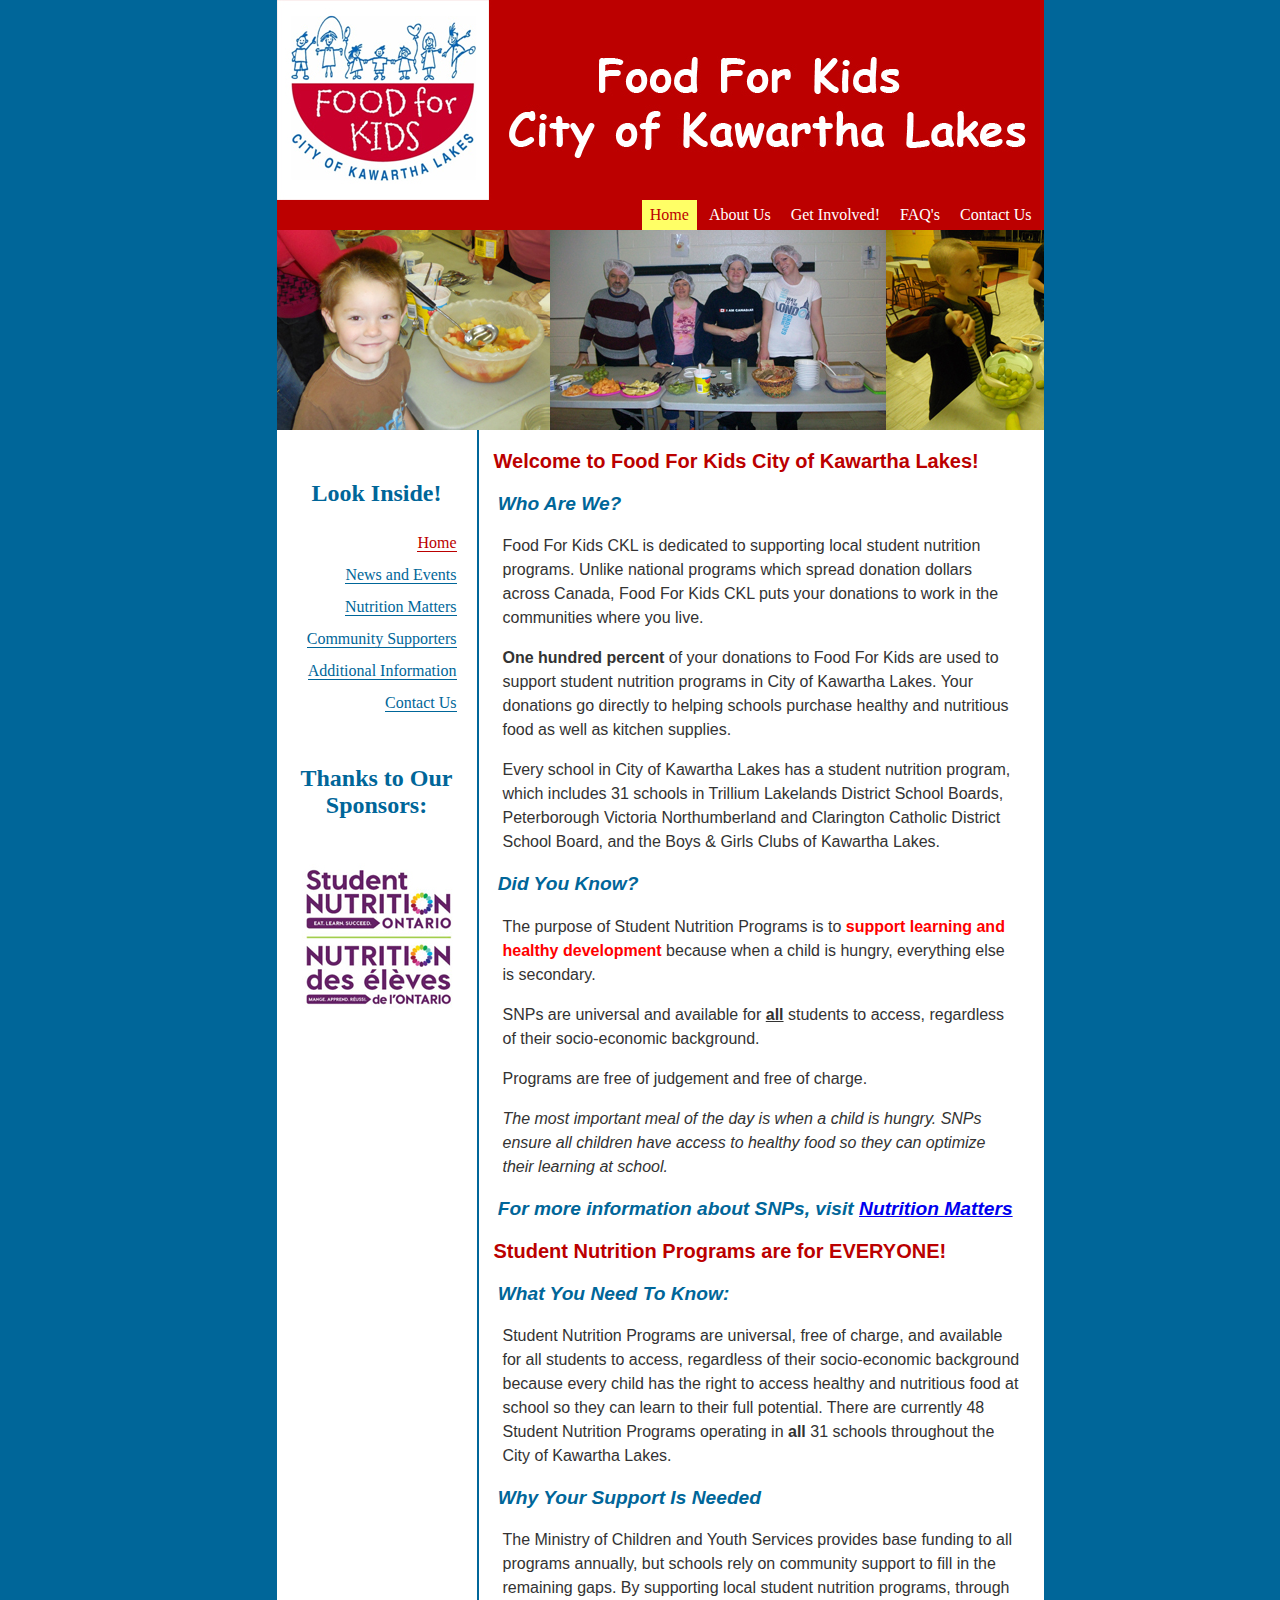
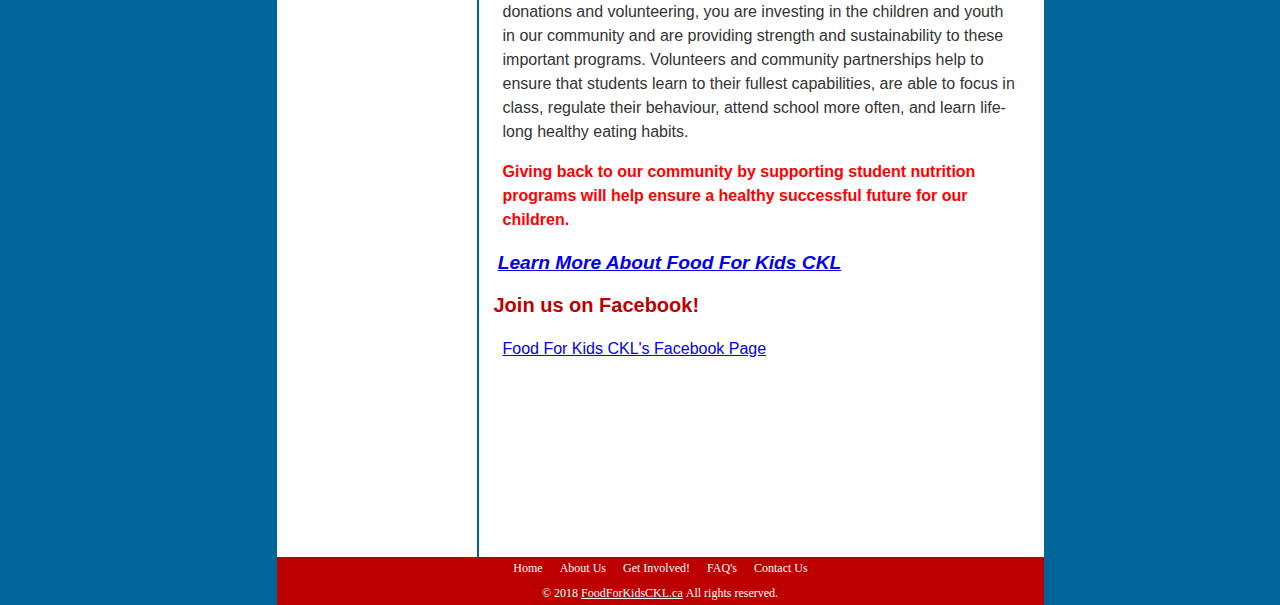
==== commit 60bb85ce: "Add files via upload" ====
--- a/index.html
+++ b/index.html
@@ -122,7 +122,7 @@
             <li><a href="ContactUs.htm">Contact Us</a></li>   	 		
         </ul>
              
-          	<br />&copy; 2016 <a style="color:#ffffff" href="foodforkidsckl.ca">FoodForKidsCKL.ca</a>&nbsp;All rights reserved.
+          	<br />&copy; 2018 <a style="color:#ffffff" href="foodforkidsckl.ca">FoodForKidsCKL.ca</a>&nbsp;All rights reserved.
 	</div>
 	</div>  <!-- end#container-->            
 </body>
